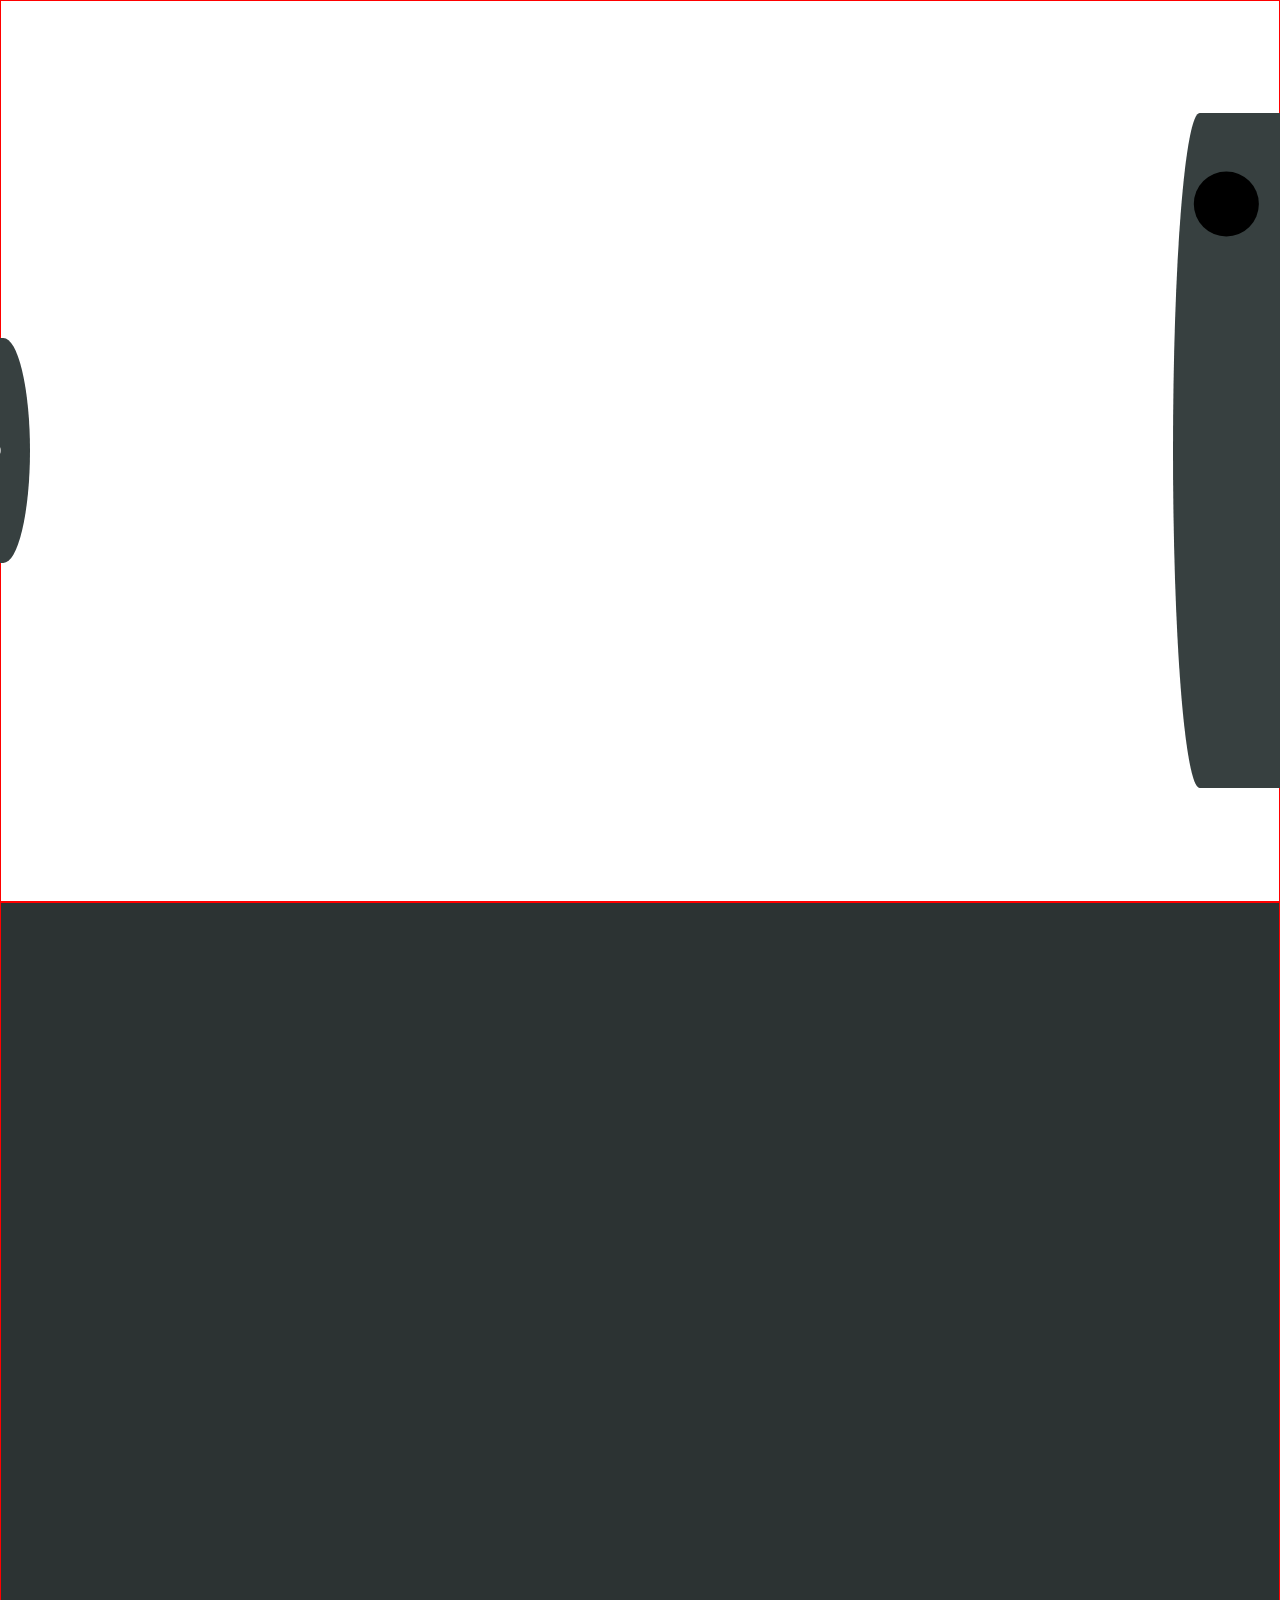
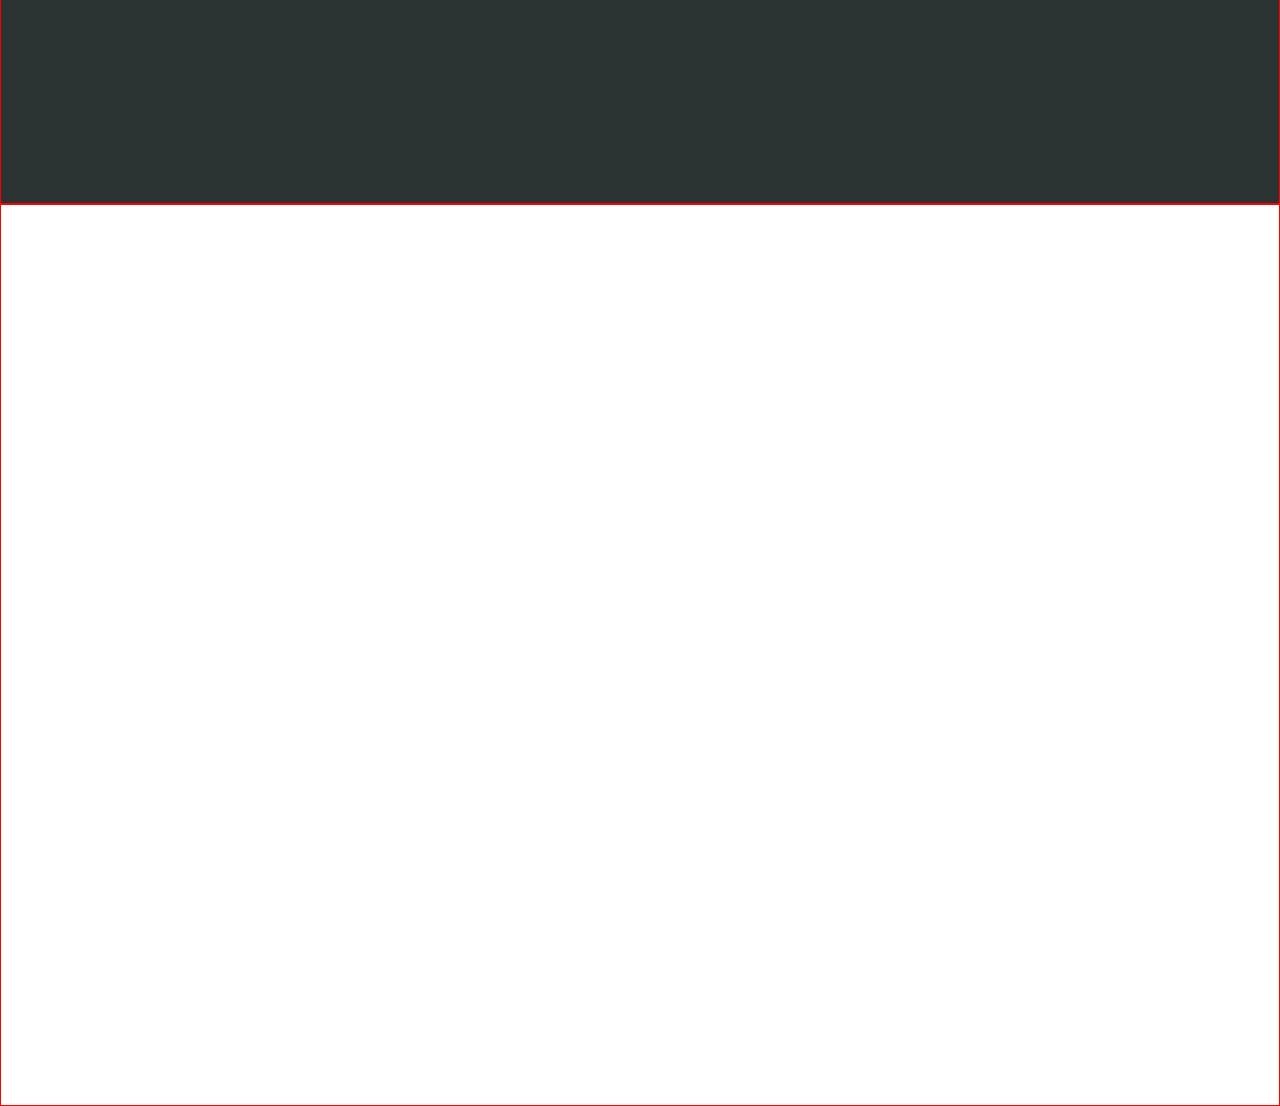
==== web-page-internal/page-hierarchy/sandbox/fifth-iteration/index.html @ d7404bba "Fifth Iteration Hompeage Initial" ====
<!DOCTYPE html>
<html lang="en">
<head>
  <meta charset="UTF-8">
  <meta name="viewport" content="width=device-width, initial-scale=1.0">
  <title>LG Homepage</title>

  <link rel="icon" href="/content/icon/icon-original.svg">

  <link rel="stylesheet" href="styles.css">
  <link rel="stylesheet" href="index.css">
</head>

<body>
  <!-- grid absolute positioned for gui elements -->
  <div id="gui-overlay">
    <nav id="gui-nav-presence" class="gui bar">
      <ul id="gui-nav-presence-list">
        <li>
          <a href="https://github.com/LarsGKodehode" target="_blank" class="link external">GitHub</a>
        </li>
      </ul>
    </nav>

    <nav id="gui-nav-breadcrumbs" class="gui bar">
      <ul id="gui-nav-breadcumbs-list">
        <li>
          <svg>
            <circle cx="50%" cy="50%" r="25%"/>
          </svg>
        </li>
      </ul>
    </nav>

    <nav id="gui-nav-internal-breadcrumbs">
      
    </nav>
  </div>

  <div id="main-content">

    <div id="hero" class="section snap-point">

    </div>

    <div id="carusel" class="section snap-point">

    </div>

    <div id="info" class="section snap-point">

    </div>

  </div>
  
</body>
</html>
---- web-page-internal/page-hierarchy/sandbox/fifth-iteration/styles.css ----
/*
Content:
  1. Typograhpy
  2. Color Palette
    - Basic
    - Actions
*/


/* 1. TYPOGRAPY */
*{
  font-family: 'Quantico', sans-serif;
}

:root {
  --font-size-h1: 68px;
  --font-size-h2: 42px;
  --font-size-h3: 26px;
  --font-size-p: 16px;
  --font-size-small: 10px;
}

/* 2. COLOR PALETTES */

/*  - Basic */
:root {
  /* background */
  --color-basic-l2: #AFCCCC;
  --color-basic-l1: #798C8C;
  --color-basic-base: #374040;
  --color-basic-d1: #424D4D;
  --color-basic-d2: #2C3333;
  /* font */
  --color-basic-font-l2: #272F2F;
  --color-basic-font-l1: #141919;
  --color-basic-font-base: #DFDFDF;
  --color-basic-font-d1: #D9FCFC;
  --color-basic-font-d2: #B4D2D2;
}



/*  - Actions */
:root {
  /* submit */
  --color-actions-submit: #2CFF5B;
  --color-actions-font-submit: #00070C;
  --color-actions-neutral: #37D8D8;
  --color-actions-font-neutral: #001016;
  --color-actions-dangerous: #D3071F;
  --color-actions-font-dangerous: #B9E7DA;
}
---- web-page-internal/page-hierarchy/sandbox/fifth-iteration/index.css ----
/* CONTENT
    - HTML && BODY
    - GENERAL
    - GUI
    - SECTIONS
    - ELEMENTS
    !!! (DEV) !!! // this means delete before publishing
*/


/* === HTML && BODY === */
html {
width: 100%;
height: 100%;

margin: 0;
}

body {
width: 100%;
height: 100%;

margin: 0;
}


/* === GENERAL === */
#main-content {
  box-sizing: border-box;
  width: 100%;
  max-height: 100%;
}

.section {
  height: 100vh;
}

/* NOT WORKING
#main-content {
  scroll-snap-type: y mandatory;
}
.snap-point {
  scroll-snap-align: start;
}
*/

.link {
 color: inherit;
 text-decoration: none;
}

/* .link:visited {} */

.link:hover {
  filter: invert(10);
}

.link:active {
  color: black;
}

ul {
  padding: 0;
  list-style-type: none;
}

svg {
  width: min-content;
  max-width: 100%;
  height: min-content;
  max-height: 100%;
}

.gui.bar {
  background-color: var(--color-basic-base);
  color: var(--color-basic-font-base);

  /* border radius when closed */
  --border-radius-closed: 25% 50%;
  --border-radius-top-left: ;
  --border-radius-top-right: 25% 50%;
  --border-radius-bottom-right: 25% 50%;
  --border-radius-bottom-left: ;
  /* border radius when expanded */
  --border-radius-top-left: ;
  --border-radius-top-right: 25% 50%;
  --border-radius-bottom-right: 25% 50%;
  --border-radius-bottom-left: ;
}


/* === GUI === */
#gui-overlay {
  /* lay over page  */
  position: fixed;
  top: 0;
  left: 0;
  z-index: 99999; /* probably unnecessary due to position in flow*/

  width: 100%;
  height: 100%;

  /* grid */
  display: grid;
  grid-template-columns: 1fr 10fr 1fr;
  grid-template-rows: 1fr repeat(3, 2fr) 1fr;
}

/* == presence == */
#gui-nav-presence {
  /* position in grid */
  grid-column: 1 / 2;
  grid-row: 3 / 4;

  /* form */
  width: 100%;
  height: 100%;
  border-top-right-radius: var(--border-radius-closed);
  border-bottom-right-radius: var(--border-radius-closed);
}

/* hidey effect */
#gui-nav-presence {
  /* setup for transition */
  position: relative;
  left: -6vw;

  /* transition properties */
  /* transition-property: all; */
  transition-duration: 500ms;
  /* this delay is "inverted" from the naive thought about how it works */
  transition-delay: 200ms;
}
#gui-nav-presence:hover {
  /* transition change to */
  left: 0;
  border-top-right-radius: 100% 25%;
  border-bottom-right-radius: 100% 25%;

  /* this delay is "inverted" from the naive thought about how it works */
  transition-delay: 0s;
}

#gui-nav-presence > ul {
  display: flex;
  flex-direction: column;
  justify-content: center;
  align-items: center;

  width: 100%;
  height: 100%;

  padding: 0;
  margin: 0;
}

/* == breadcrumbs == */
#gui-nav-breadcrumbs {
  /* position in grid */
  grid-column: 3 / 4;
  grid-row: 2 / -2;

  /* form */
  width: 100%;
  height: 100%;

  justify-content: center;
  align-items: center;

  border-top-left-radius: var(--border-radius-closed);
  border-bottom-left-radius: var(--border-radius-closed);
}

#gui-nav-breadcrumbs > * {
  width: 100%;
}


/* === SECTIONS === */
/* == hero == */ 
#hero {
  background-image: url(/content/img/home/hero.png);
}

/* == carusel == */
#carusel {
  background-color: var(--color-basic-d2);

}

/* == info == */
#info {
  background-image: url(/content/img/home/hero.png);

}


/* === ELEMENTS === */


/* !!! (DEV) !!! */
.section {
  border: solid 1px red;
}
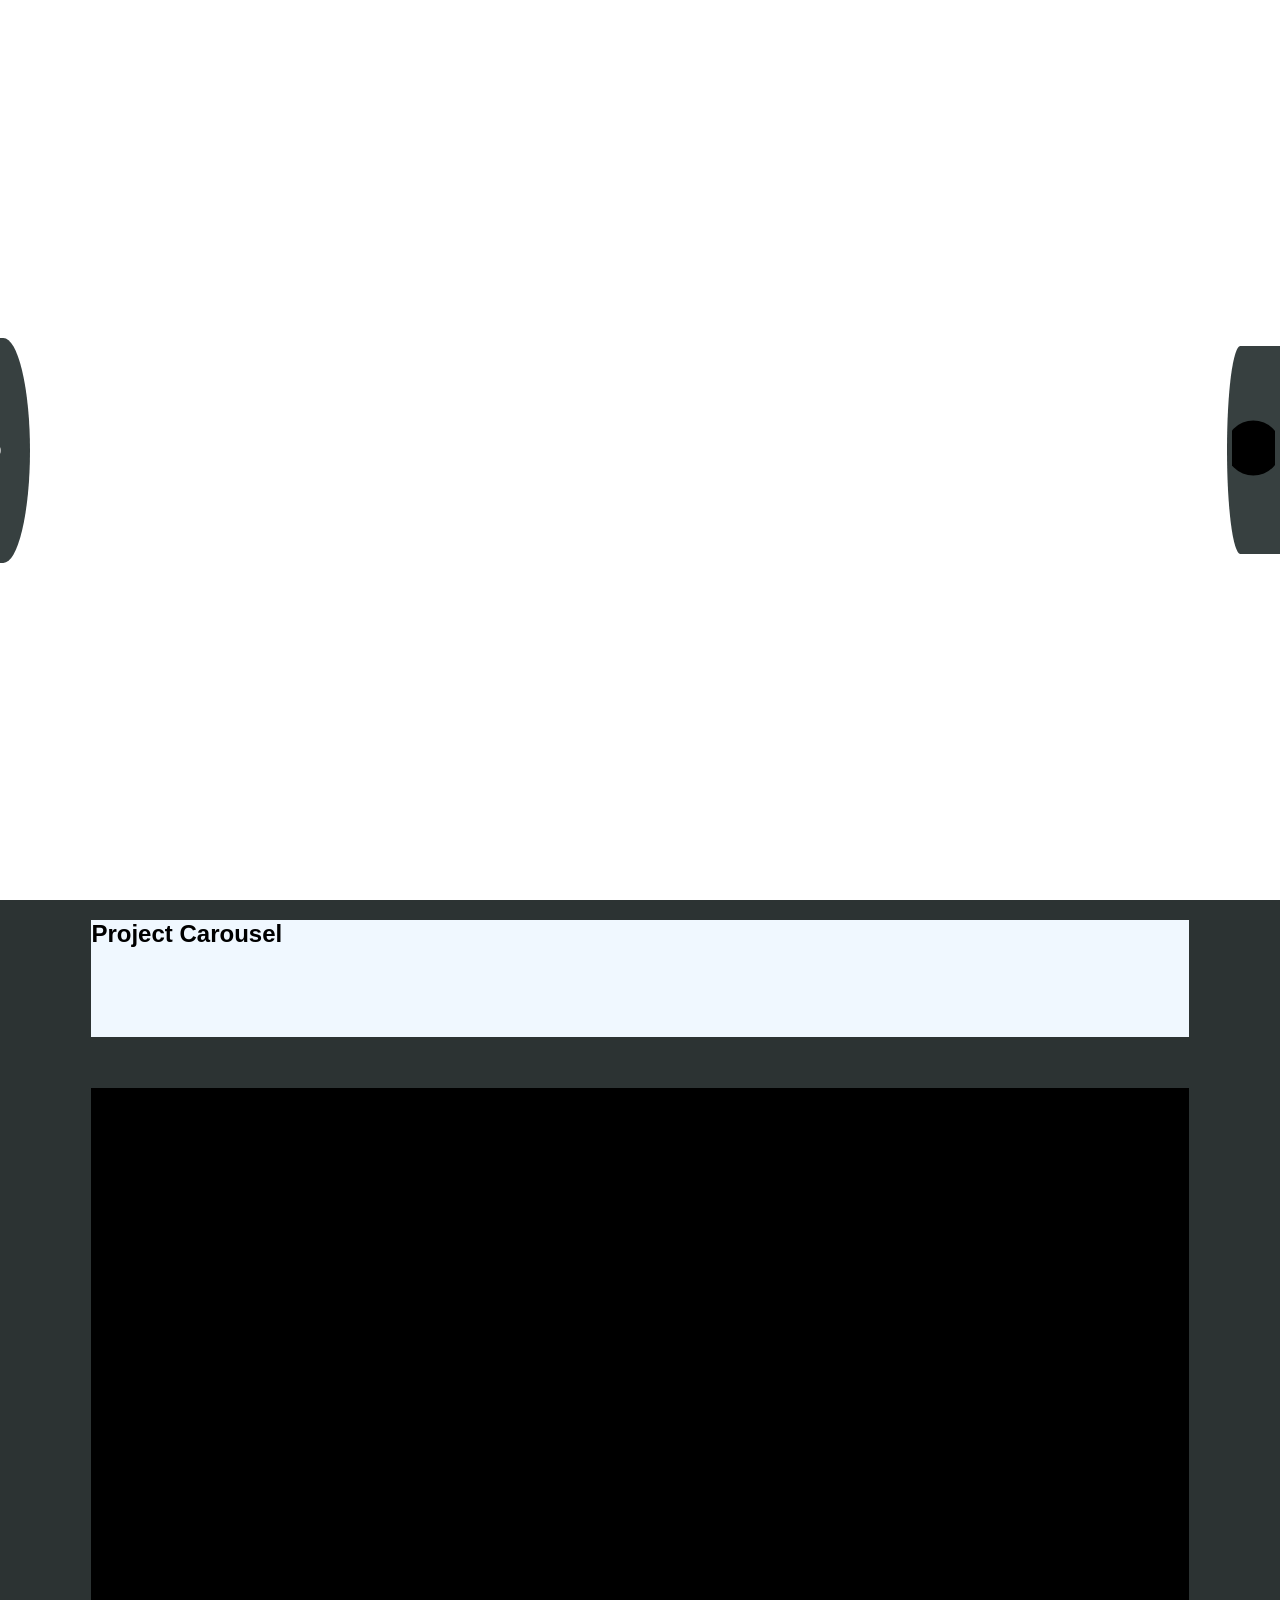
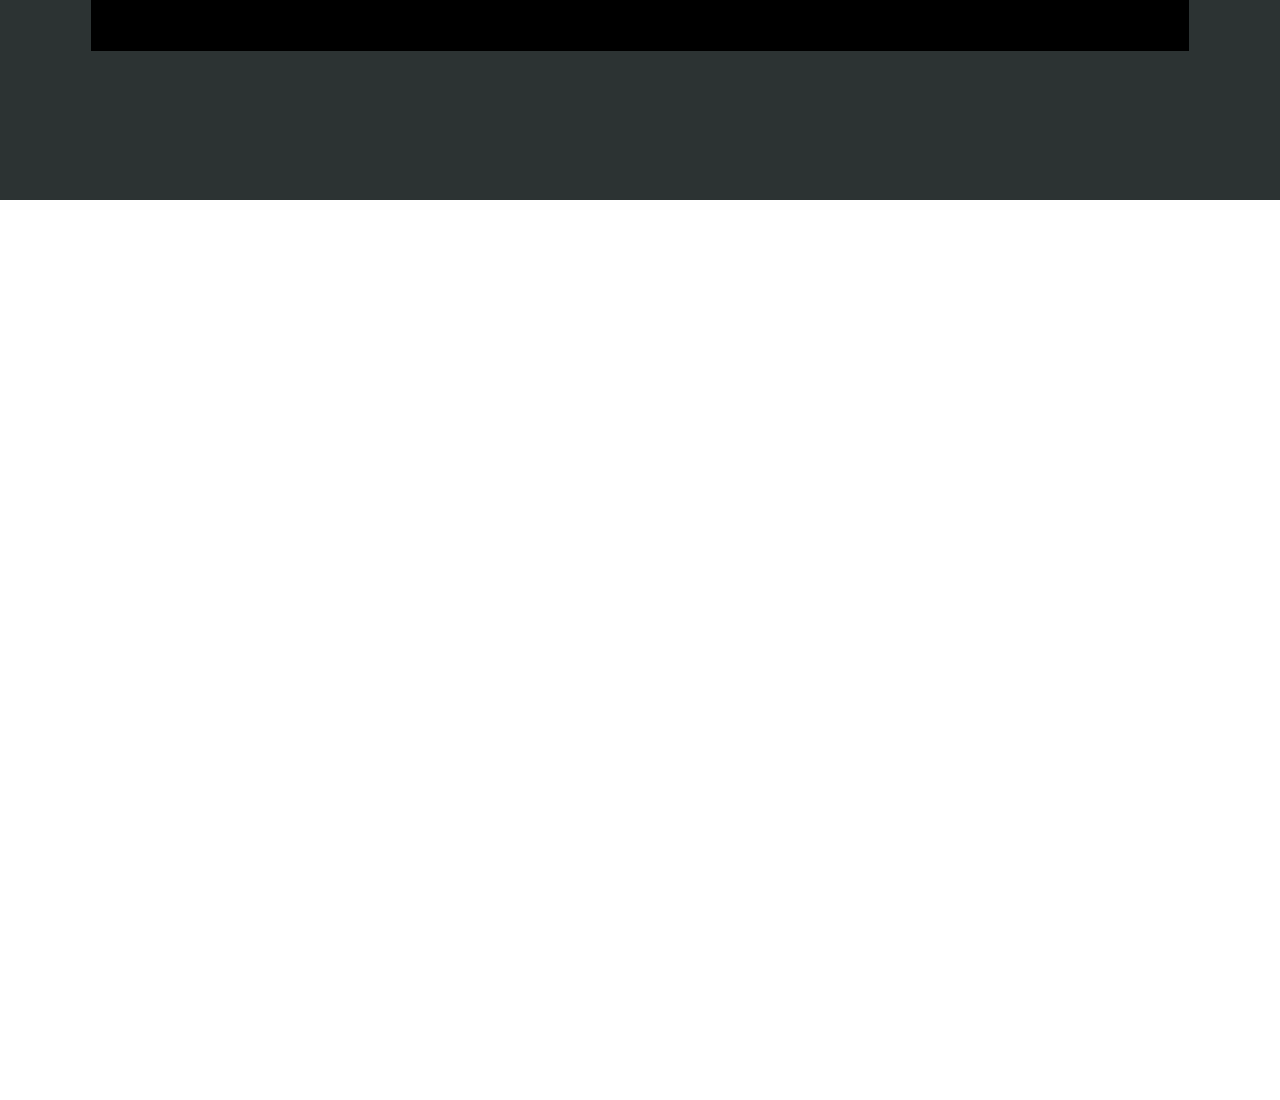
==== commit 1754450a: "some morew initial work" ====
--- a/web-page-internal/page-hierarchy/sandbox/fifth-iteration/index.html
+++ b/web-page-internal/page-hierarchy/sandbox/fifth-iteration/index.html
@@ -7,13 +7,18 @@
 
   <link rel="icon" href="/content/icon/icon-original.svg">
 
+  <!-- external fonts and other resources -->
+  <link rel="preconnect" href="https://fonts.googleapis.com">
+  <link rel="preconnect" href="https://fonts.gstatic.com" crossorigin>
+  <link rel="stylesheet" href="https://fonts.googleapis.com/css2?family=Quantico&display=swap">
+
   <link rel="stylesheet" href="styles.css">
   <link rel="stylesheet" href="index.css">
 </head>
 
 <body>
   <!-- grid absolute positioned for gui elements -->
-  <div id="gui-overlay">
+  <nav id="gui-overlay">
     <nav id="gui-nav-presence" class="gui bar">
       <ul id="gui-nav-presence-list">
         <li>
@@ -35,21 +40,67 @@
     <nav id="gui-nav-internal-breadcrumbs">
       
     </nav>
-  </div>
+  </nav>
 
   <div id="main-content">
 
-    <div id="hero" class="section snap-point">
+    <section id="hero" class="section snap-point">
 
-    </div>
+    </section>
 
-    <div id="carusel" class="section snap-point">
+    <section id="carousel" class="section snap-point">
 
-    </div>
+      <h1 class="carousel header">
+        Project Carousel
+      </h1>
 
-    <div id="info" class="section snap-point">
+      <div class="carousel slots">
+      
 
-    </div>
+        <article>
+
+
+
+        </article>
+        <article>
+
+
+
+        </article>
+        <article>
+
+
+
+        </article>
+        <article>
+
+
+
+        </article>
+        <article>
+
+
+
+        </article>
+        <article>
+
+
+
+        </article>
+      </div>
+
+      </div>
+        
+      <div class="carousel footer">
+
+      </div>
+
+
+    </section>
+
+    <section id="info" class="section snap-point">
+
+    </section>
 
   </div>
   
--- a/web-page-internal/page-hierarchy/sandbox/fifth-iteration/styles.css
+++ b/web-page-internal/page-hierarchy/sandbox/fifth-iteration/styles.css
@@ -8,6 +8,11 @@
 
 
 /* 1. TYPOGRAPY */
+@font-face {
+  font-family: ;
+  src: url();
+}
+
 *{
   font-family: 'Quantico', sans-serif;
 }
--- a/web-page-internal/page-hierarchy/sandbox/fifth-iteration/index.css
+++ b/web-page-internal/page-hierarchy/sandbox/fifth-iteration/index.css
@@ -3,20 +3,15 @@
     - GENERAL
     - GUI
     - SECTIONS
-    - ELEMENTS
+    - ELEMENTS  :WIP:
     !!! (DEV) !!! // this means delete before publishing
 */
 
 
-/* === HTML && BODY === */
-html {
-width: 100%;
-height: 100%;
-
-margin: 0;
-}
-
-body {
+/* === * && HTML && BODY === */
+* {}
+
+html, body {
 width: 100%;
 height: 100%;
 
@@ -32,7 +27,11 @@
 }
 
 .section {
+  width: 100%;
   height: 100vh;
+
+  background-size: cover;
+  background-position: center;
 }
 
 /* NOT WORKING
@@ -75,17 +74,9 @@
   background-color: var(--color-basic-base);
   color: var(--color-basic-font-base);
 
-  /* border radius when closed */
+  /* border radius for nav elements */
   --border-radius-closed: 25% 50%;
-  --border-radius-top-left: ;
-  --border-radius-top-right: 25% 50%;
-  --border-radius-bottom-right: 25% 50%;
-  --border-radius-bottom-left: ;
-  /* border radius when expanded */
-  --border-radius-top-left: ;
-  --border-radius-top-right: 25% 50%;
-  --border-radius-bottom-right: 25% 50%;
-  --border-radius-bottom-left: ;
+  --border-radius-extended: 100% 25%;
 }
 
 
@@ -134,8 +125,8 @@
 #gui-nav-presence:hover {
   /* transition change to */
   left: 0;
-  border-top-right-radius: 100% 25%;
-  border-bottom-right-radius: 100% 25%;
+  border-top-right-radius: var(--border-radius-extended);
+  border-bottom-right-radius: var(--border-radius-extended);
 
   /* this delay is "inverted" from the naive thought about how it works */
   transition-delay: 0s;
@@ -159,10 +150,15 @@
   /* position in grid */
   grid-column: 3 / 4;
   grid-row: 2 / -2;
+  justify-self: end;
+  align-self: center;
 
   /* form */
-  width: 100%;
-  height: 100%;
+  box-sizing: border-box;
+  width: 50%;
+  height: min-content;
+  padding: 10% 5%;
+
 
   justify-content: center;
   align-items: center;
@@ -183,22 +179,71 @@
 }
 
 /* == carusel == */
-#carusel {
-  background-color: var(--color-basic-d2);
-
-}
+#carousel {
+  background: var(--color-basic-d2);
+
+  display: grid;
+  grid-template-columns: 1fr 12fr 1fr;
+  grid-template-rows: minmax(0, 3fr) 18fr minmax(0, 2fr);
+}
+
+.carousel {
+  grid-column: 2 / 3;
+  width: 100%;
+  min-width: 100%;
+  max-width: 100%;
+  height: 100%;
+  min-height: 100%;
+  max-height: 100%;
+}
+
+#carousel > .header {
+  background-color: aliceblue;
+  grid-row: 1 / 2;
+}
+
+#carousel > .slots {
+  grid-row: 2 / 3;
+
+  display: inline-flex;
+  flex-wrap: nowrap;
+  align-items: center;
+  
+  /* overflow: hidden; */
+  overflow-x: scroll;
+}
+
+#carousel > .slots> article {
+  width: calc(100% / 2);
+  min-width: calc(100% / 2);
+  height: 80%;
+}
+
+#carousel > .footer {
+  background-color: aliceblue;
+  grid-row: 3 / 4;
+}
+
 
 /* == info == */
 #info {
   background-image: url(/content/img/home/hero.png);
-
 }
 
 
 /* === ELEMENTS === */
 
+article {
+  background-color: black;
+  background-image: url(/content/projects-teasers/todo-list/screenshot.png);
+  background-position: top;
+  background-size: contain;
+  background-repeat: no-repeat;
+}
+
 
 /* !!! (DEV) !!! */
+/*
 .section {
   border: solid 1px red;
 }
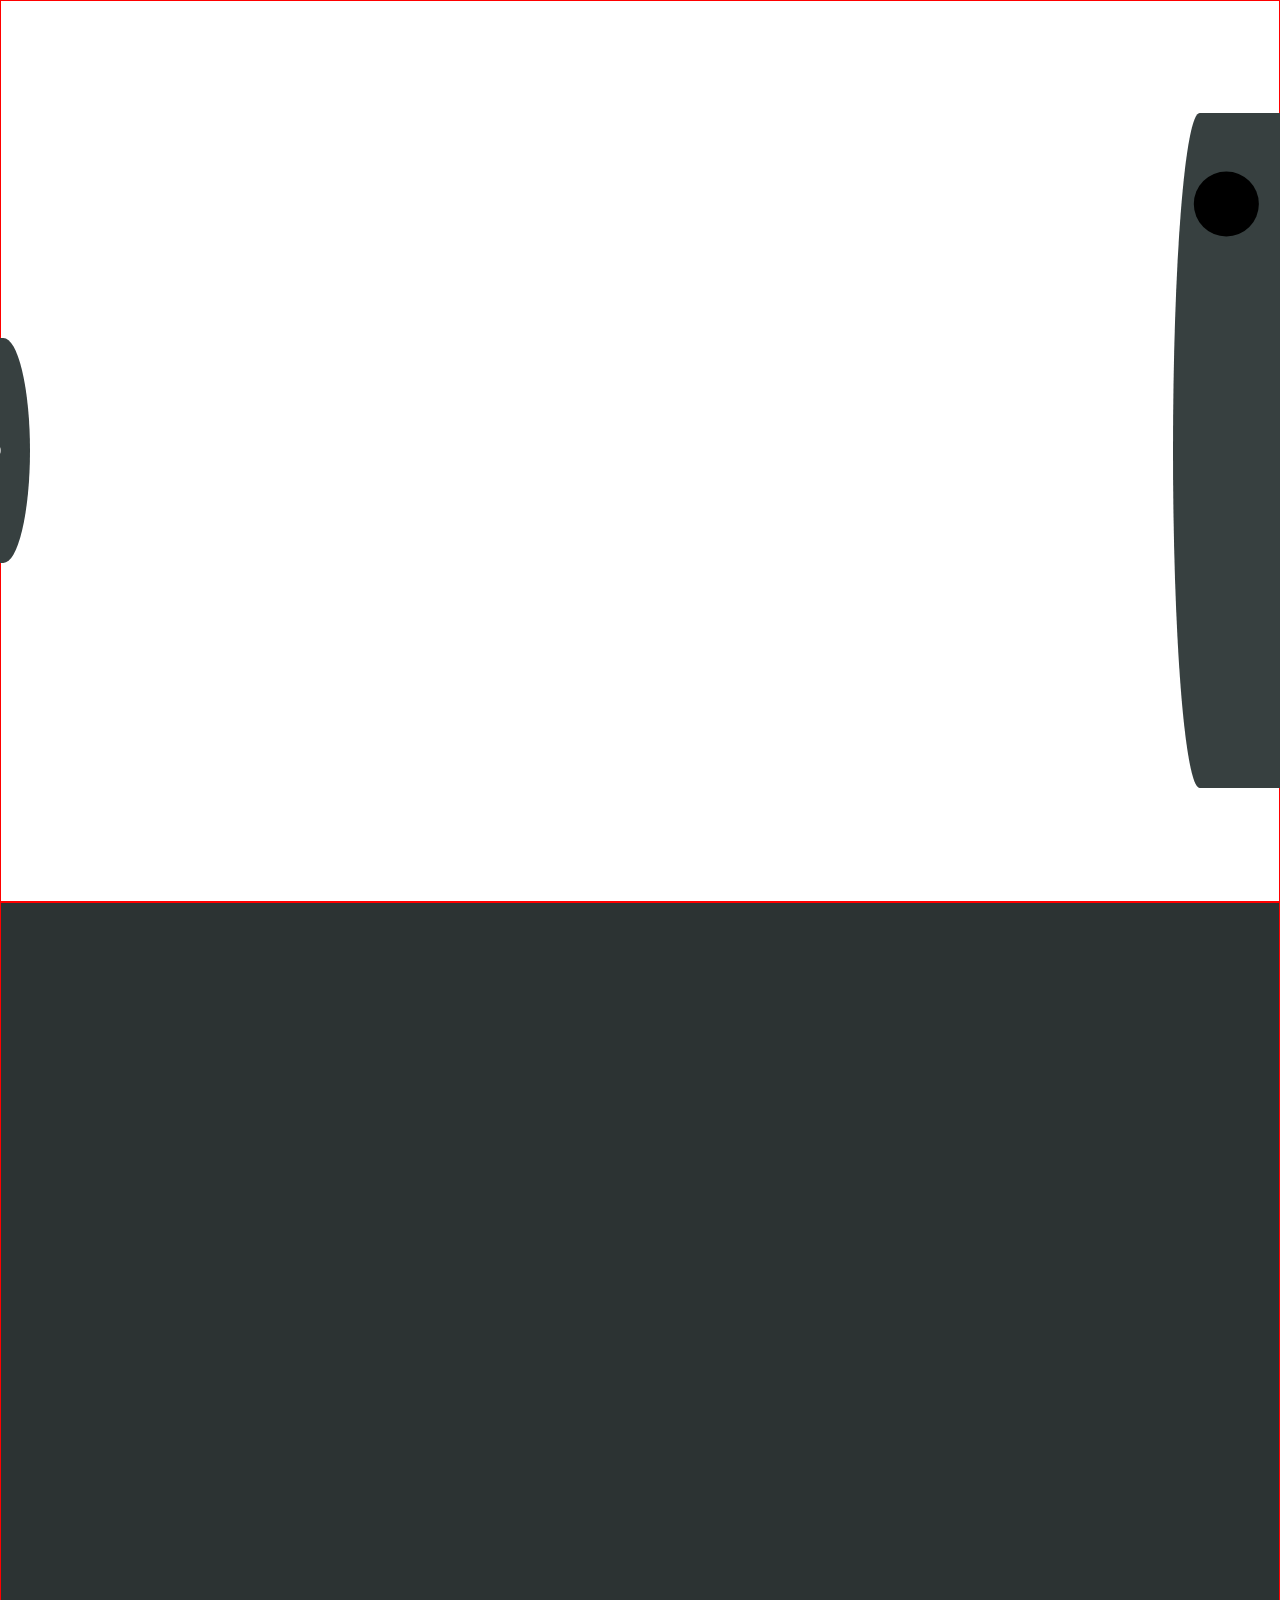
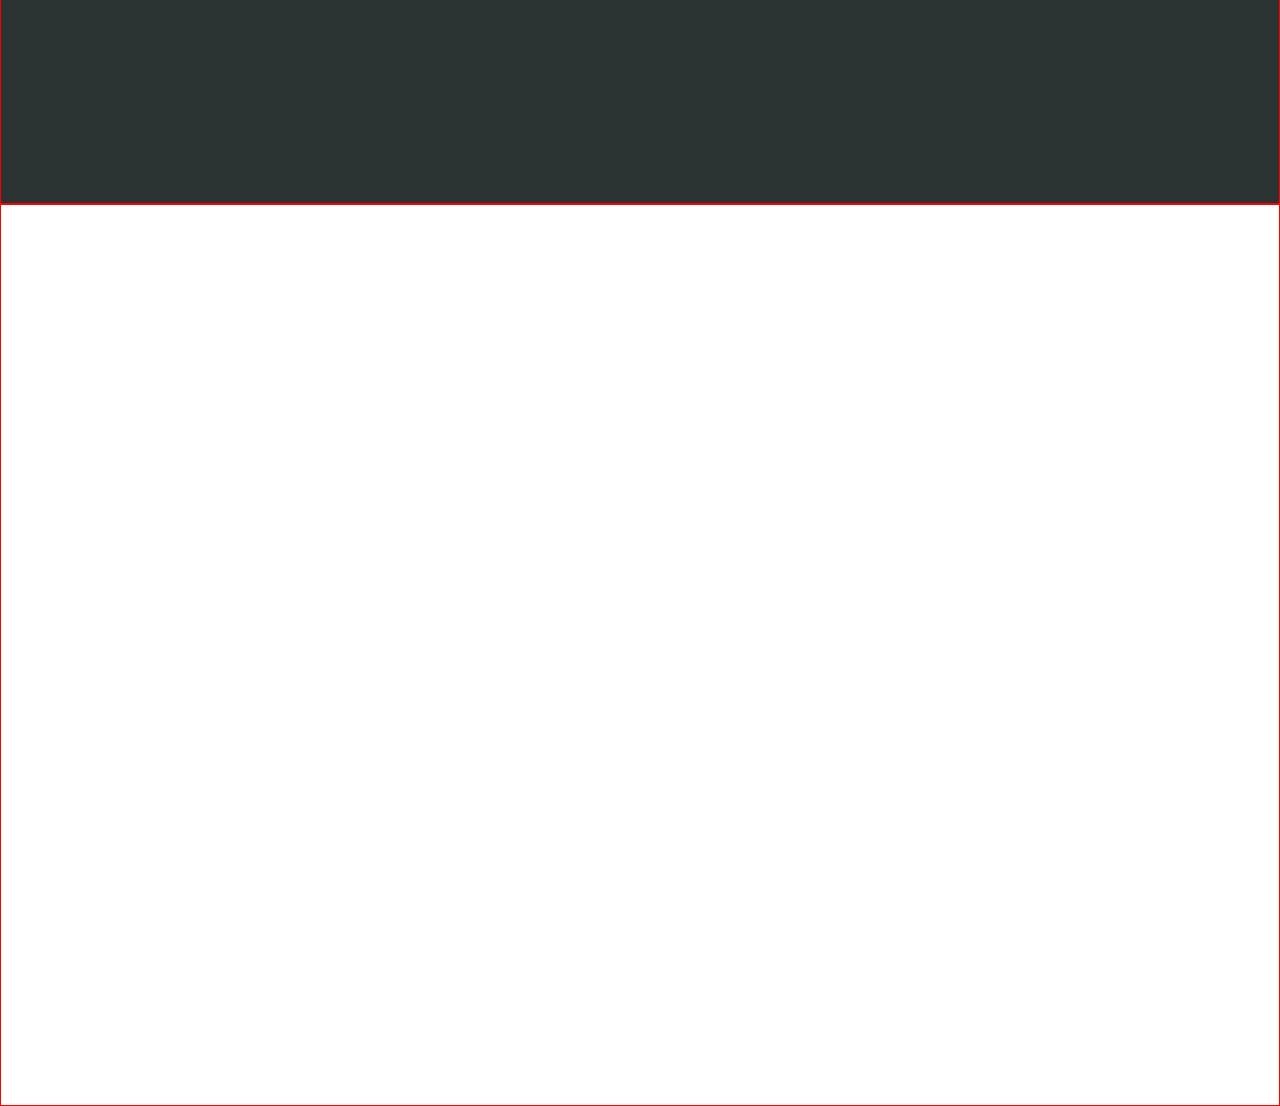
==== commit 7c600f6e: "Merge branch 'master' of https://github.com/LarsGKodehode/pre-homepage into codex" ====
--- a/web-page-internal/page-hierarchy/sandbox/fifth-iteration/index.html
+++ b/web-page-internal/page-hierarchy/sandbox/fifth-iteration/index.html
@@ -7,18 +7,13 @@
 
   <link rel="icon" href="/content/icon/icon-original.svg">
 
-  <!-- external fonts and other resources -->
-  <link rel="preconnect" href="https://fonts.googleapis.com">
-  <link rel="preconnect" href="https://fonts.gstatic.com" crossorigin>
-  <link rel="stylesheet" href="https://fonts.googleapis.com/css2?family=Quantico&display=swap">
-
   <link rel="stylesheet" href="styles.css">
   <link rel="stylesheet" href="index.css">
 </head>
 
 <body>
   <!-- grid absolute positioned for gui elements -->
-  <nav id="gui-overlay">
+  <div id="gui-overlay">
     <nav id="gui-nav-presence" class="gui bar">
       <ul id="gui-nav-presence-list">
         <li>
@@ -40,67 +35,21 @@
     <nav id="gui-nav-internal-breadcrumbs">
       
     </nav>
-  </nav>
+  </div>
 
   <div id="main-content">
 
-    <section id="hero" class="section snap-point">
+    <div id="hero" class="section snap-point">
 
-    </section>
+    </div>
 
-    <section id="carousel" class="section snap-point">
+    <div id="carusel" class="section snap-point">
 
-      <h1 class="carousel header">
-        Project Carousel
-      </h1>
+    </div>
 
-      <div class="carousel slots">
-      
+    <div id="info" class="section snap-point">
 
-        <article>
-
-
-
-        </article>
-        <article>
-
-
-
-        </article>
-        <article>
-
-
-
-        </article>
-        <article>
-
-
-
-        </article>
-        <article>
-
-
-
-        </article>
-        <article>
-
-
-
-        </article>
-      </div>
-
-      </div>
-        
-      <div class="carousel footer">
-
-      </div>
-
-
-    </section>
-
-    <section id="info" class="section snap-point">
-
-    </section>
+    </div>
 
   </div>
   
--- a/web-page-internal/page-hierarchy/sandbox/fifth-iteration/styles.css
+++ b/web-page-internal/page-hierarchy/sandbox/fifth-iteration/styles.css
@@ -8,11 +8,6 @@
 
 
 /* 1. TYPOGRAPY */
-@font-face {
-  font-family: ;
-  src: url();
-}
-
 *{
   font-family: 'Quantico', sans-serif;
 }
--- a/web-page-internal/page-hierarchy/sandbox/fifth-iteration/index.css
+++ b/web-page-internal/page-hierarchy/sandbox/fifth-iteration/index.css
@@ -3,15 +3,20 @@
     - GENERAL
     - GUI
     - SECTIONS
-    - ELEMENTS  :WIP:
+    - ELEMENTS
     !!! (DEV) !!! // this means delete before publishing
 */
 
 
-/* === * && HTML && BODY === */
-* {}
-
-html, body {
+/* === HTML && BODY === */
+html {
+width: 100%;
+height: 100%;
+
+margin: 0;
+}
+
+body {
 width: 100%;
 height: 100%;
 
@@ -27,11 +32,7 @@
 }
 
 .section {
-  width: 100%;
   height: 100vh;
-
-  background-size: cover;
-  background-position: center;
 }
 
 /* NOT WORKING
@@ -74,9 +75,17 @@
   background-color: var(--color-basic-base);
   color: var(--color-basic-font-base);
 
-  /* border radius for nav elements */
+  /* border radius when closed */
   --border-radius-closed: 25% 50%;
-  --border-radius-extended: 100% 25%;
+  --border-radius-top-left: ;
+  --border-radius-top-right: 25% 50%;
+  --border-radius-bottom-right: 25% 50%;
+  --border-radius-bottom-left: ;
+  /* border radius when expanded */
+  --border-radius-top-left: ;
+  --border-radius-top-right: 25% 50%;
+  --border-radius-bottom-right: 25% 50%;
+  --border-radius-bottom-left: ;
 }
 
 
@@ -125,8 +134,8 @@
 #gui-nav-presence:hover {
   /* transition change to */
   left: 0;
-  border-top-right-radius: var(--border-radius-extended);
-  border-bottom-right-radius: var(--border-radius-extended);
+  border-top-right-radius: 100% 25%;
+  border-bottom-right-radius: 100% 25%;
 
   /* this delay is "inverted" from the naive thought about how it works */
   transition-delay: 0s;
@@ -150,15 +159,10 @@
   /* position in grid */
   grid-column: 3 / 4;
   grid-row: 2 / -2;
-  justify-self: end;
-  align-self: center;
 
   /* form */
-  box-sizing: border-box;
-  width: 50%;
-  height: min-content;
-  padding: 10% 5%;
-
+  width: 100%;
+  height: 100%;
 
   justify-content: center;
   align-items: center;
@@ -179,71 +183,22 @@
 }
 
 /* == carusel == */
-#carousel {
-  background: var(--color-basic-d2);
-
-  display: grid;
-  grid-template-columns: 1fr 12fr 1fr;
-  grid-template-rows: minmax(0, 3fr) 18fr minmax(0, 2fr);
-}
-
-.carousel {
-  grid-column: 2 / 3;
-  width: 100%;
-  min-width: 100%;
-  max-width: 100%;
-  height: 100%;
-  min-height: 100%;
-  max-height: 100%;
-}
-
-#carousel > .header {
-  background-color: aliceblue;
-  grid-row: 1 / 2;
-}
-
-#carousel > .slots {
-  grid-row: 2 / 3;
-
-  display: inline-flex;
-  flex-wrap: nowrap;
-  align-items: center;
-  
-  /* overflow: hidden; */
-  overflow-x: scroll;
-}
-
-#carousel > .slots> article {
-  width: calc(100% / 2);
-  min-width: calc(100% / 2);
-  height: 80%;
-}
-
-#carousel > .footer {
-  background-color: aliceblue;
-  grid-row: 3 / 4;
-}
-
+#carusel {
+  background-color: var(--color-basic-d2);
+
+}
 
 /* == info == */
 #info {
   background-image: url(/content/img/home/hero.png);
+
 }
 
 
 /* === ELEMENTS === */
 
-article {
-  background-color: black;
-  background-image: url(/content/projects-teasers/todo-list/screenshot.png);
-  background-position: top;
-  background-size: contain;
-  background-repeat: no-repeat;
-}
-
 
 /* !!! (DEV) !!! */
-/*
 .section {
   border: solid 1px red;
 }
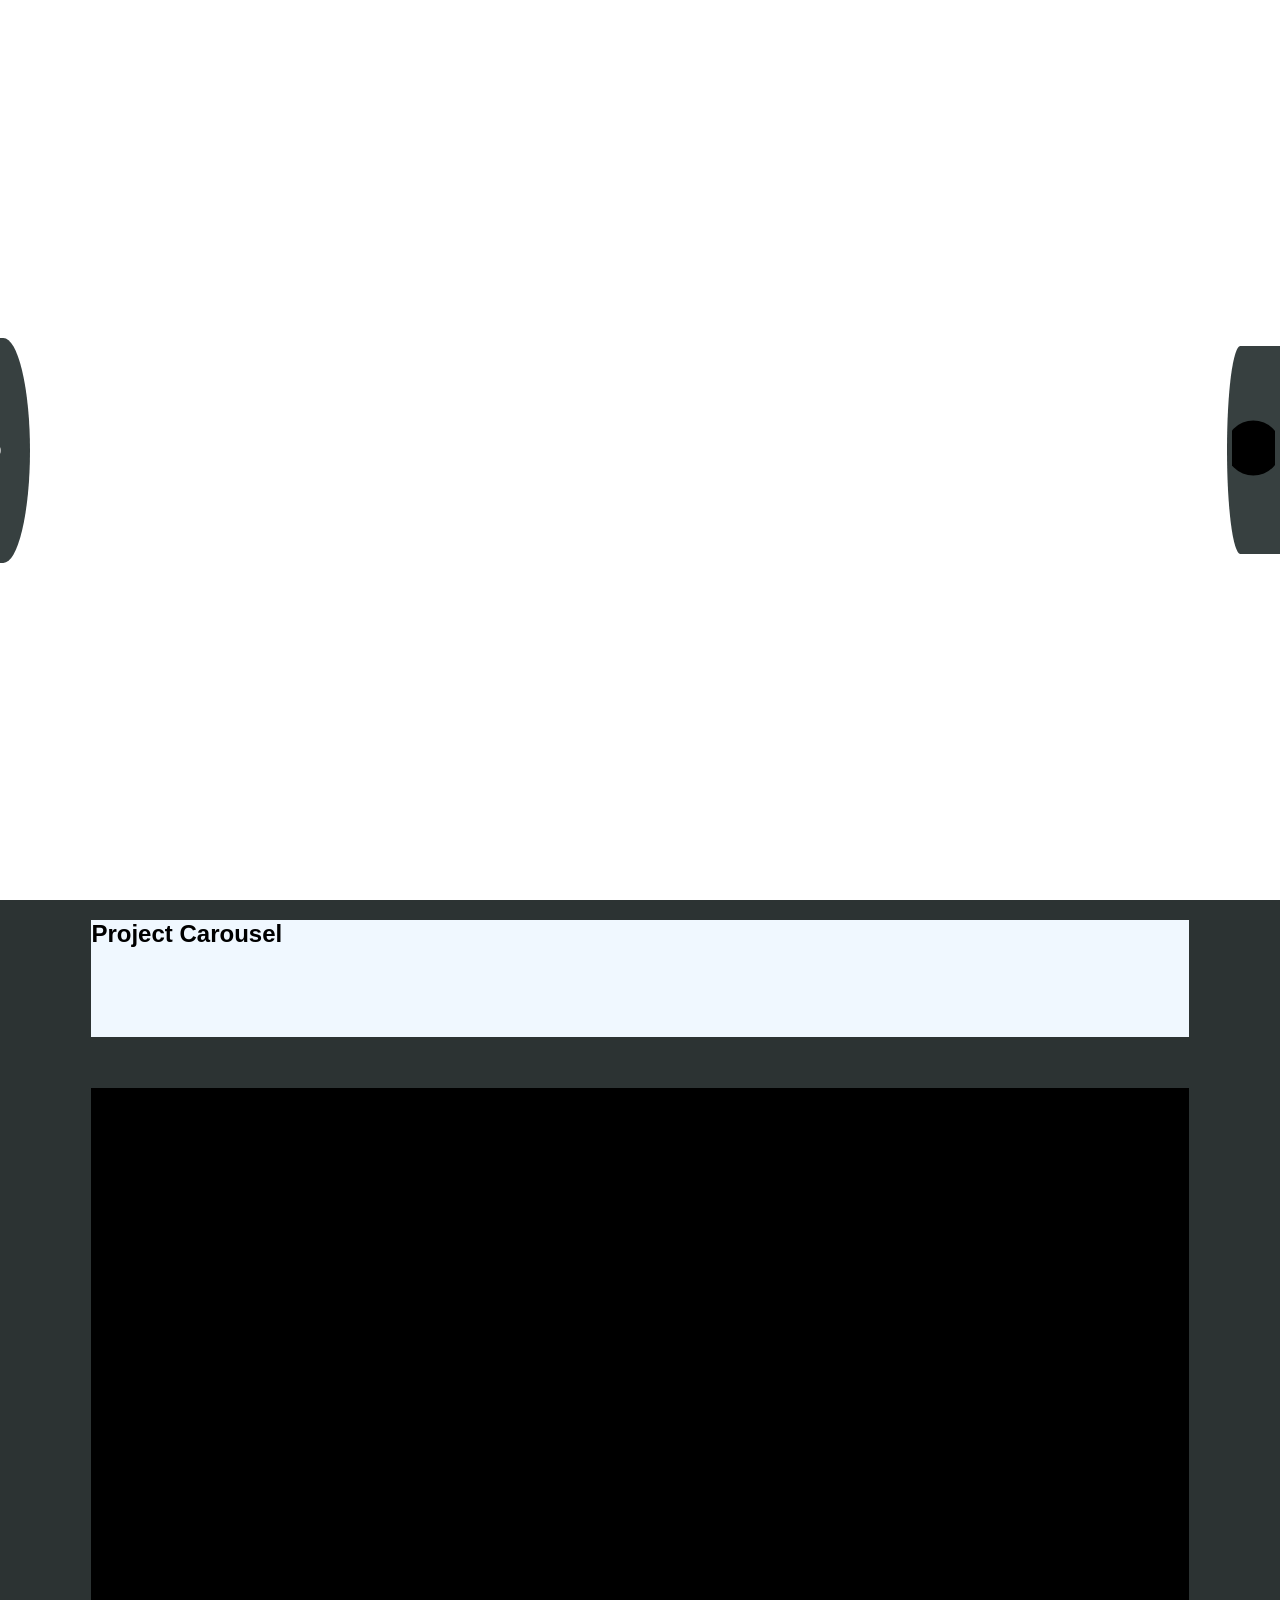
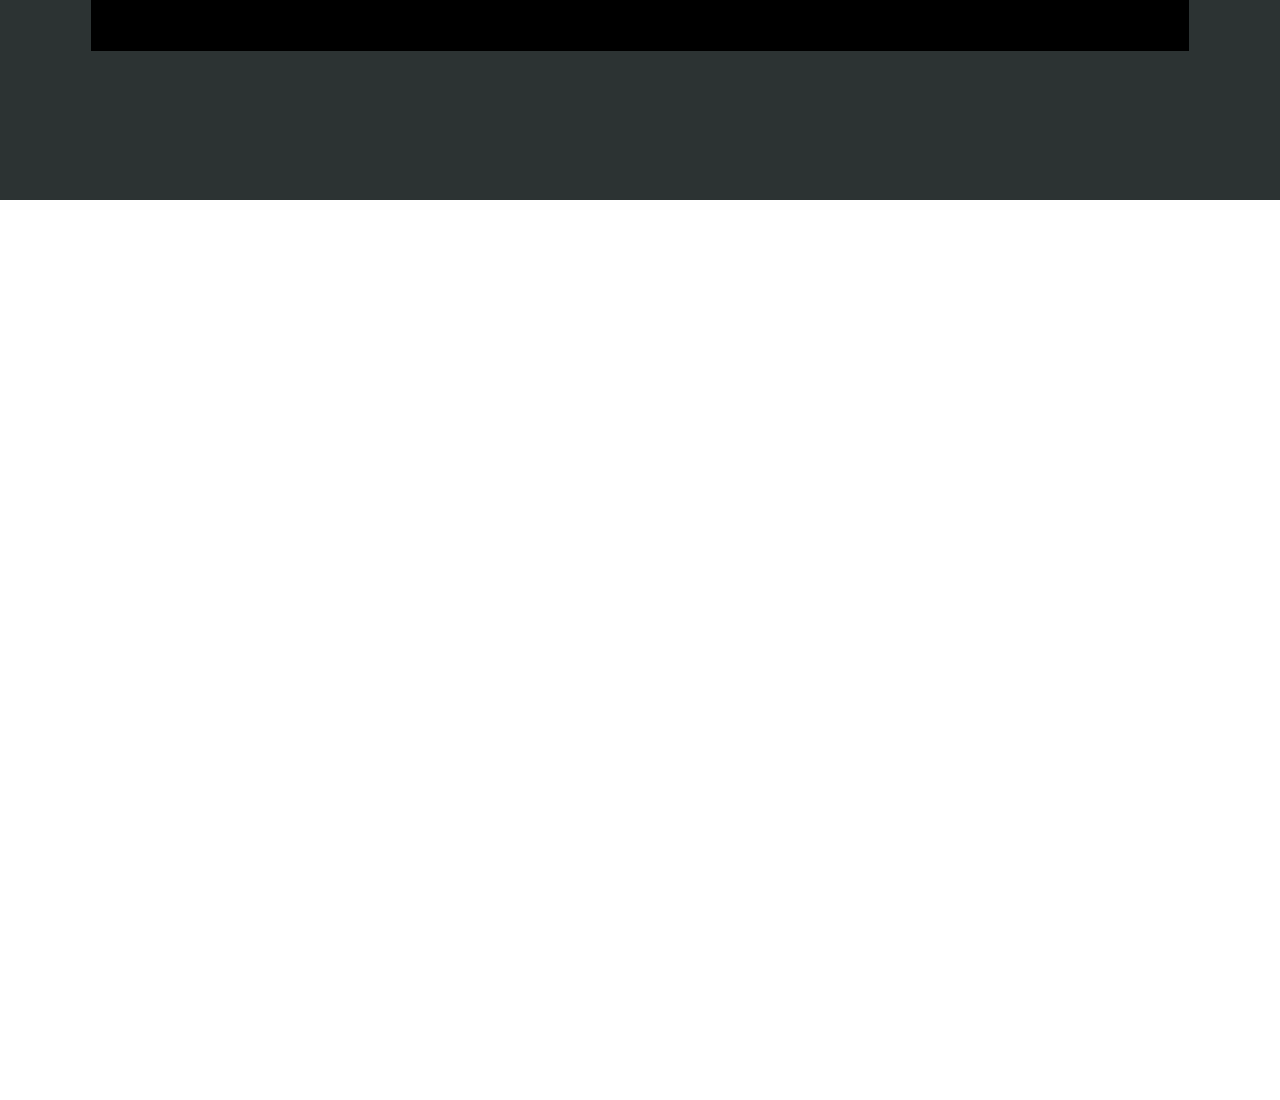
==== commit 000b6850: "Sandbox fix (#10) * minor fix * this repo is messy" ====
--- a/web-page-internal/page-hierarchy/sandbox/fifth-iteration/index.html
+++ b/web-page-internal/page-hierarchy/sandbox/fifth-iteration/index.html
@@ -7,13 +7,18 @@
 
   <link rel="icon" href="/content/icon/icon-original.svg">
 
+  <!-- external fonts and other resources -->
+  <link rel="preconnect" href="https://fonts.googleapis.com">
+  <link rel="preconnect" href="https://fonts.gstatic.com" crossorigin>
+  <link rel="stylesheet" href="https://fonts.googleapis.com/css2?family=Quantico&display=swap">
+
   <link rel="stylesheet" href="styles.css">
   <link rel="stylesheet" href="index.css">
 </head>
 
 <body>
   <!-- grid absolute positioned for gui elements -->
-  <div id="gui-overlay">
+  <nav id="gui-overlay">
     <nav id="gui-nav-presence" class="gui bar">
       <ul id="gui-nav-presence-list">
         <li>
@@ -35,21 +40,67 @@
     <nav id="gui-nav-internal-breadcrumbs">
       
     </nav>
-  </div>
+  </nav>
 
   <div id="main-content">
 
-    <div id="hero" class="section snap-point">
+    <section id="hero" class="section snap-point">
 
-    </div>
+    </section>
 
-    <div id="carusel" class="section snap-point">
+    <section id="carousel" class="section snap-point">
 
-    </div>
+      <h1 class="carousel header">
+        Project Carousel
+      </h1>
 
-    <div id="info" class="section snap-point">
+      <div class="carousel slots">
+      
 
-    </div>
+        <article>
+
+
+
+        </article>
+        <article>
+
+
+
+        </article>
+        <article>
+
+
+
+        </article>
+        <article>
+
+
+
+        </article>
+        <article>
+
+
+
+        </article>
+        <article>
+
+
+
+        </article>
+      </div>
+
+      </div>
+        
+      <div class="carousel footer">
+
+      </div>
+
+
+    </section>
+
+    <section id="info" class="section snap-point">
+
+    </section>
 
   </div>
   
--- a/web-page-internal/page-hierarchy/sandbox/fifth-iteration/styles.css
+++ b/web-page-internal/page-hierarchy/sandbox/fifth-iteration/styles.css
@@ -8,6 +8,13 @@
 
 
 /* 1. TYPOGRAPY */
+/* Try to fix CORS problems and insert importing of external fonts in here
+@font-face {
+  font-family: ;
+  src: url();
+}
+*/
+
 *{
   font-family: 'Quantico', sans-serif;
 }
--- a/web-page-internal/page-hierarchy/sandbox/fifth-iteration/index.css
+++ b/web-page-internal/page-hierarchy/sandbox/fifth-iteration/index.css
@@ -3,20 +3,15 @@
     - GENERAL
     - GUI
     - SECTIONS
-    - ELEMENTS
+    - ELEMENTS  :WIP:
     !!! (DEV) !!! // this means delete before publishing
 */
 
 
-/* === HTML && BODY === */
-html {
-width: 100%;
-height: 100%;
-
-margin: 0;
-}
-
-body {
+/* === * && HTML && BODY === */
+/* git* {} */
+
+html, body {
 width: 100%;
 height: 100%;
 
@@ -32,7 +27,11 @@
 }
 
 .section {
+  width: 100%;
   height: 100vh;
+
+  background-size: cover;
+  background-position: center;
 }
 
 /* NOT WORKING
@@ -75,17 +74,9 @@
   background-color: var(--color-basic-base);
   color: var(--color-basic-font-base);
 
-  /* border radius when closed */
+  /* border radius for nav elements */
   --border-radius-closed: 25% 50%;
-  --border-radius-top-left: ;
-  --border-radius-top-right: 25% 50%;
-  --border-radius-bottom-right: 25% 50%;
-  --border-radius-bottom-left: ;
-  /* border radius when expanded */
-  --border-radius-top-left: ;
-  --border-radius-top-right: 25% 50%;
-  --border-radius-bottom-right: 25% 50%;
-  --border-radius-bottom-left: ;
+  --border-radius-extended: 100% 25%;
 }
 
 
@@ -134,8 +125,8 @@
 #gui-nav-presence:hover {
   /* transition change to */
   left: 0;
-  border-top-right-radius: 100% 25%;
-  border-bottom-right-radius: 100% 25%;
+  border-top-right-radius: var(--border-radius-extended);
+  border-bottom-right-radius: var(--border-radius-extended);
 
   /* this delay is "inverted" from the naive thought about how it works */
   transition-delay: 0s;
@@ -159,10 +150,15 @@
   /* position in grid */
   grid-column: 3 / 4;
   grid-row: 2 / -2;
+  justify-self: end;
+  align-self: center;
 
   /* form */
-  width: 100%;
-  height: 100%;
+  box-sizing: border-box;
+  width: 50%;
+  height: min-content;
+  padding: 10% 5%;
+
 
   justify-content: center;
   align-items: center;
@@ -183,22 +179,71 @@
 }
 
 /* == carusel == */
-#carusel {
-  background-color: var(--color-basic-d2);
-
-}
+#carousel {
+  background: var(--color-basic-d2);
+
+  display: grid;
+  grid-template-columns: 1fr 12fr 1fr;
+  grid-template-rows: minmax(0, 3fr) 18fr minmax(0, 2fr);
+}
+
+.carousel {
+  grid-column: 2 / 3;
+  width: 100%;
+  min-width: 100%;
+  max-width: 100%;
+  height: 100%;
+  min-height: 100%;
+  max-height: 100%;
+}
+
+#carousel > .header {
+  background-color: aliceblue;
+  grid-row: 1 / 2;
+}
+
+#carousel > .slots {
+  grid-row: 2 / 3;
+
+  display: inline-flex;
+  flex-wrap: nowrap;
+  align-items: center;
+  
+  /* overflow: hidden; */
+  overflow-x: scroll;
+}
+
+#carousel > .slots> article {
+  width: calc(100% / 2);
+  min-width: calc(100% / 2);
+  height: 80%;
+}
+
+#carousel > .footer {
+  background-color: aliceblue;
+  grid-row: 3 / 4;
+}
+
 
 /* == info == */
 #info {
   background-image: url(/content/img/home/hero.png);
-
 }
 
 
 /* === ELEMENTS === */
 
+article {
+  background-color: black;
+  background-image: url(/content/projects-teasers/todo-list/screenshot.png);
+  background-position: top;
+  background-size: contain;
+  background-repeat: no-repeat;
+}
+
 
 /* !!! (DEV) !!! */
+/*
 .section {
   border: solid 1px red;
 }
